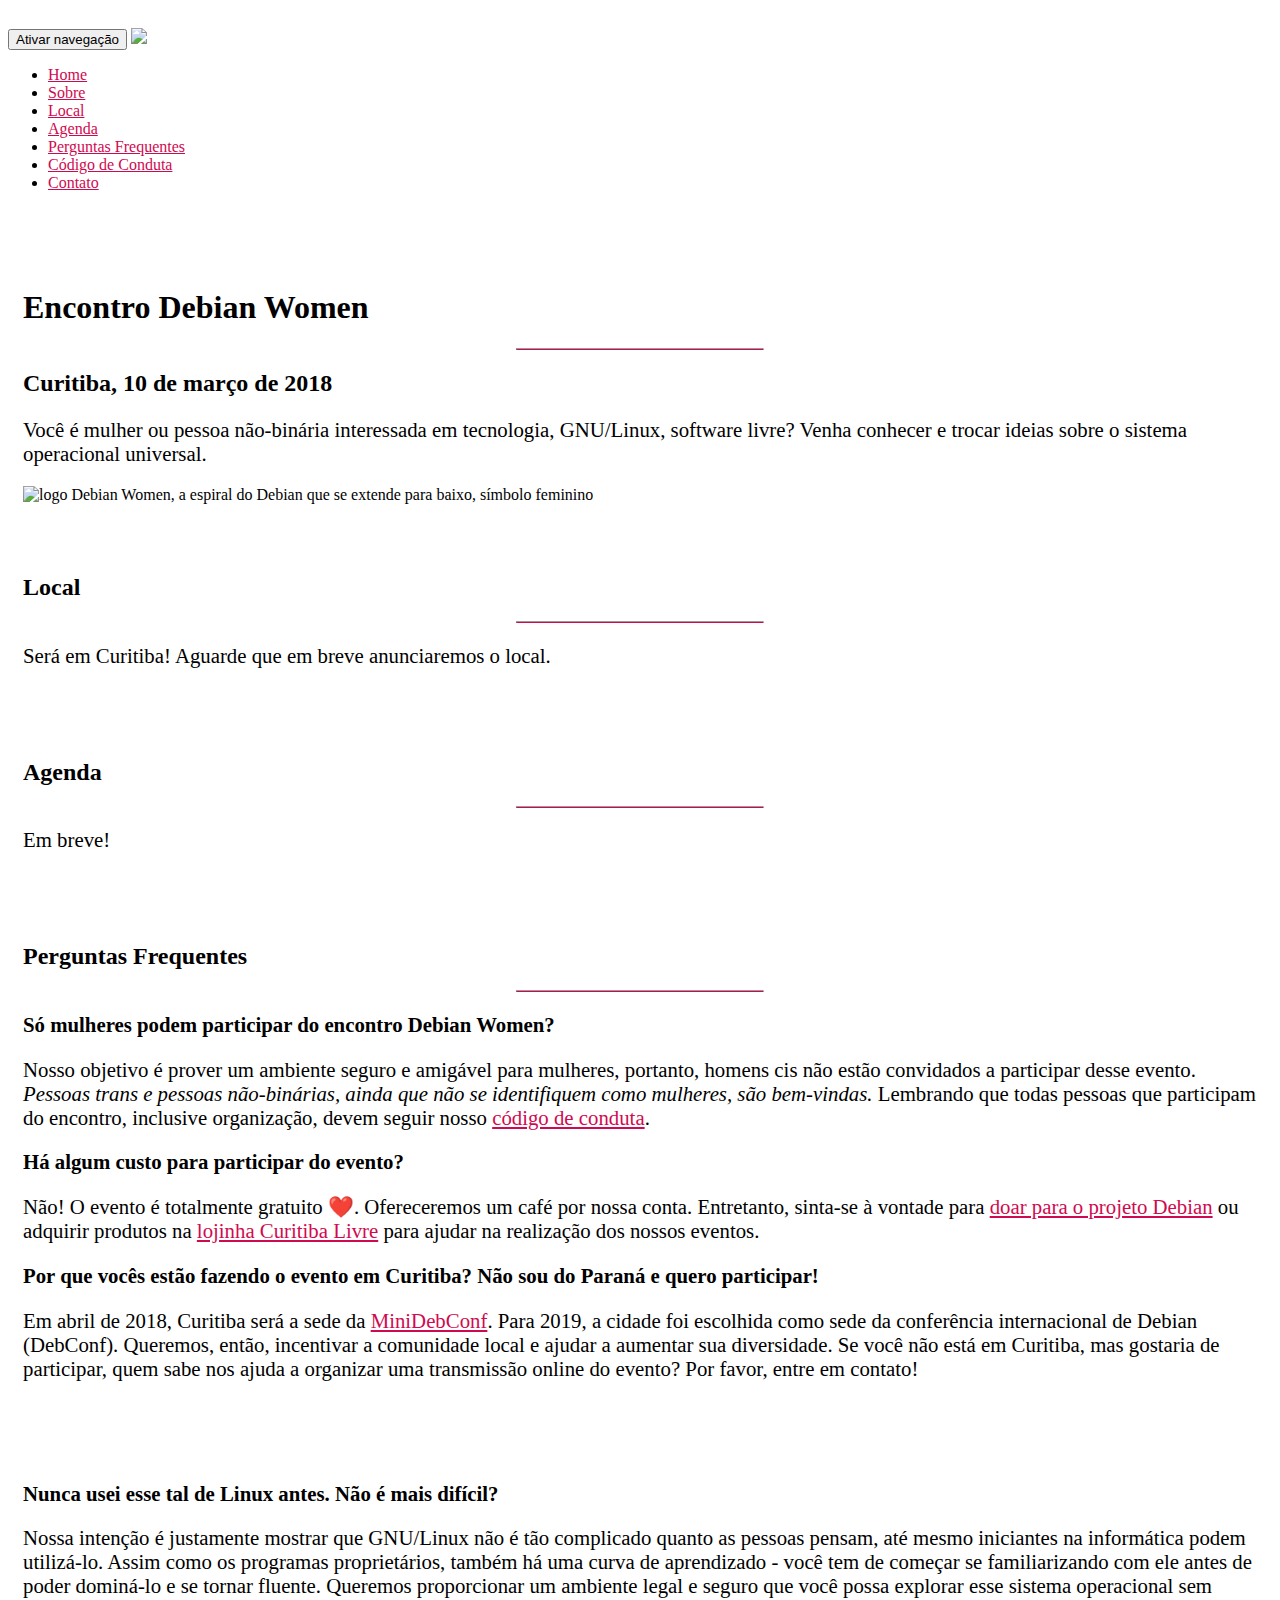
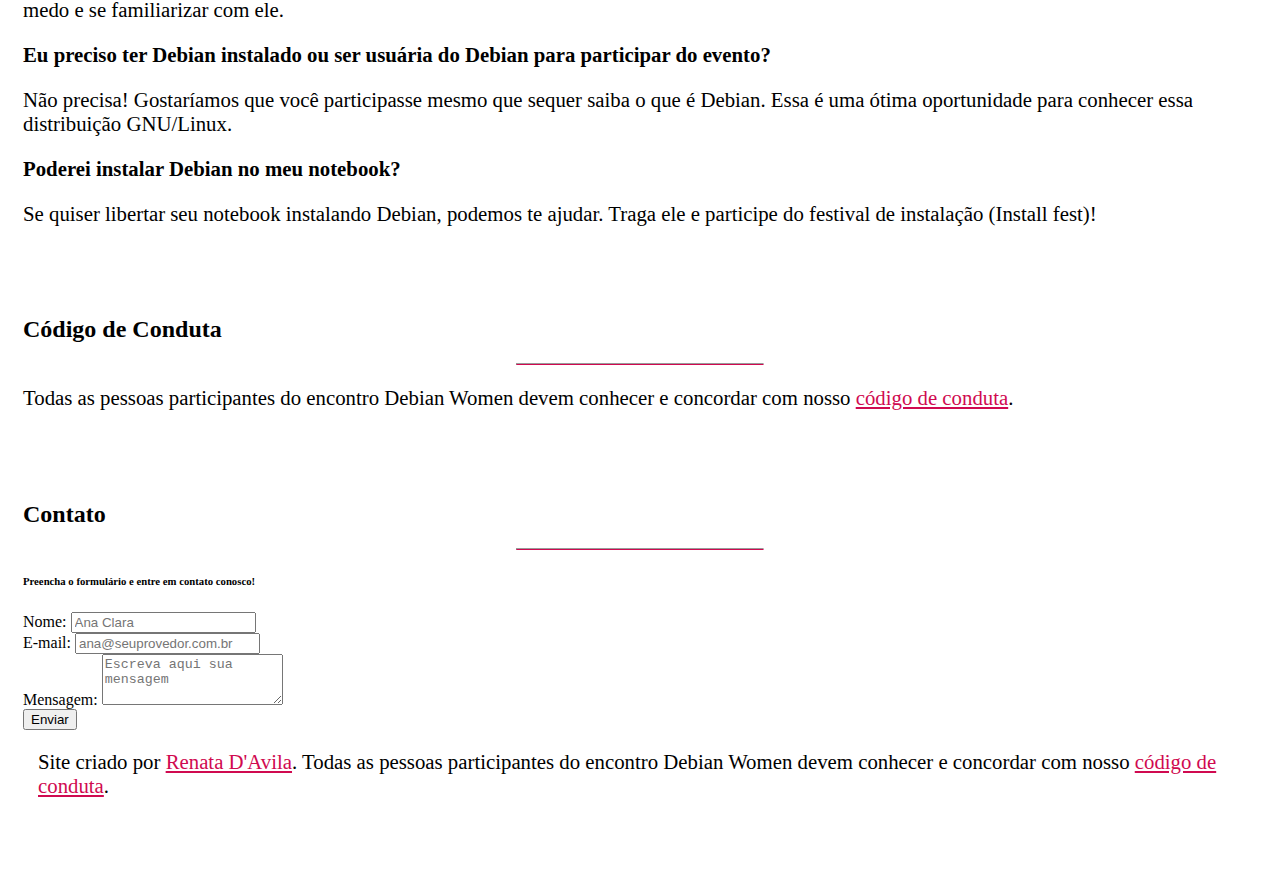
==== index.html @ a3e270f0 "Attempt to make web form work" ====
<!DOCTYPE html>
<html lang="en">
  <head>
    <meta charset="utf-8">
    <meta http-equiv="X-UA-Compatible" content="IE=edge">
    <meta name="viewport" content="width=device-width, initial-scale=1">
    <!-- The above 3 meta tags *must* come first in the head; any other head content must come *after* these tags -->
    <meta name="description" content="">
    <meta name="author" content="">
    <link rel="icon" href="img/favicon.ico">

    <title>Encontro Debian Women</title>

    <!-- Bootstrap core CSS -->
    <link href="bootstrap/css/bootstrap.min.css" rel="stylesheet">

    <!-- Custom styles for this template -->
    <link href="bootstrap/css/styles.css" rel="stylesheet">

    <!-- IE10 viewport hack for Surface/desktop Windows 8 bug -->
    <link href="bootstrap/css/ie10-viewport-bug-workaround.css" rel="stylesheet">

    <!-- HTML5 shim and Respond.js for IE8 support of HTML5 elements and media queries -->
    <!--[if lt IE 9]>
      <script src="https://oss.maxcdn.com/html5shiv/3.7.3/html5shiv.min.js"></script>
      <script src="https://oss.maxcdn.com/respond/1.4.2/respond.min.js"></script>
    <![endif]-->
  </head>

  <body data-spy="scroll" data-target="#navbar">

    <!-- Fixed navbar -->
    <nav class="navbar navbar-default navbar-fixed-top">
      <div class="container">
        <div class="navbar-header">
          <button type="button" class="navbar-toggle collapsed" data-toggle="collapse" data-target="#navbar" aria-expanded="false" aria-controls="navbar">
            <span class="sr-only">Ativar navegação</span>
            <span class="icon-bar"></span>
            <span class="icon-bar"></span>
            <span class="icon-bar"></span>
          </button>
          <a href="#"><img src="img/favicon.ico" class="navbar-brand" ></img></a>
        </div>
        <div id="navbar" class="collapse navbar-collapse">
          <ul class="nav navbar-nav">
            <li class="active"><a href="#">Home</a></li>
            <li><a href="#about">Sobre</a></li>
            <li><a href="#location">Local</a></li>
            <li><a href="#schedule">Agenda</a></li>
            <li><a href="#faq">Perguntas Frequentes</a></li>
            <li><a href="#coc">Código de Conduta</a></li>
            <li><a href="#contact">Contato</a></li>
          </ul>
        </div><!--/.nav-collapse -->
      </div>
    </nav>

    <!-- Begin page content -->
    <div class="container">
      <div class="page-header text-center" id="about">
        <h1>Encontro Debian Women</h1>
        <hr class="half-danger">
        <h2>Curitiba, 10 de março de 2018</h2>
        <p class="lead text-center">Você é mulher ou pessoa não-binária interessada em tecnologia, GNU/Linux, software livre? Venha conhecer e trocar ideias sobre o sistema operacional universal.</p>
        <img src="img/dw_160.png" alt="logo Debian Women, a espiral do Debian que se extende para baixo, símbolo feminino"
      </div>
      <div class="row text-center" id="location">
          <h2>Local</h2>
          <hr class="half-danger">
          <p class="lead">Será em Curitiba! Aguarde que em breve anunciaremos o local.</p>
      </div>
      <div class="row" id="schedule">
          <h2 class="text-center">Agenda</h2>
          <hr class="half-danger">
          <p class="lead text-center">Em breve!</p>
          <!--
          <div class="col-sm-12 col-md-6 col-md-offset-3">
            <ul class="list-group">
              <li class="list-group-item">Cras justo odio</li>
              <li class="list-group-item">Dapibus ac facilisis in</li>
              <li class="list-group-item">Morbi leo risus</li>
              <li class="list-group-item">Porta ac consectetur ac</li>
              <li class="list-group-item">Vestibulum at eros</li>
            </ul>
        </div>
        !-->
      </div>
      <div class="row" id="faq">
          <h2 class="text-center">Perguntas Frequentes</h2>
          <hr class="half-danger">
              <div class="col-md-4">
                  <p><b>Só mulheres podem participar do encontro Debian Women? </b></p>
                  <p>Nosso objetivo é prover um ambiente seguro e amigável para mulheres, portanto, homens cis não estão convidados a participar desse evento. <em>Pessoas trans e pessoas não-binárias, ainda que não se identifiquem como mulheres, são bem-vindas.</em> Lembrando que todas pessoas que participam do encontro, inclusive organização, devem seguir nosso <a href="coc-pt-br.html">código de conduta</a>.</p>
              </div>

              <div class="col-md-4">
                  <p><b>Há algum custo para participar do evento?</b></p>
                  <p>Não! O evento é totalmente gratuito ❤️. Ofereceremos um café por nossa conta. Entretanto, sinta-se à vontade para <a href="https://www.debian.org/donations.pt.html">doar para o projeto Debian</a> ou adquirir produtos na <a href="http://loja.curitibalivre.org.br/">lojinha Curitiba Livre</a> para ajudar na realização dos nossos eventos.</p>
              </div>

              <div class="col-md-4">
                  <p><b>Por que vocês estão fazendo o evento em Curitiba? Não sou do Paraná e quero participar!</b></p>
                  <p>Em abril de 2018, Curitiba será a sede da <a href="https://minidebconf.curitiba.br/">MiniDebConf</a>. Para 2019, a cidade foi escolhida como sede da conferência internacional de Debian (DebConf). Queremos, então, incentivar a comunidade local e ajudar a aumentar sua diversidade. Se você não está em Curitiba, mas gostaria de participar, quem sabe nos ajuda a organizar uma transmissão online do evento? Por favor, entre em contato!</p>
              </div>
          </div>

          <div class="row" style="margin-top: 30px">
              <div class="col-md-4">
                  <p><b>Nunca usei esse tal de Linux antes. Não é mais difícil?</b></p>
                  <p>Nossa intenção é justamente mostrar que GNU/Linux não é tão complicado quanto as pessoas pensam, até mesmo iniciantes na informática podem utilizá-lo. Assim como os programas proprietários, também há uma curva de aprendizado - você tem de começar se familiarizando com ele antes de poder dominá-lo e se tornar fluente. Queremos proporcionar um ambiente legal e seguro que você possa explorar esse sistema operacional sem medo e se familiarizar com ele.</p>
              </div>

              <div class="col-md-4">
                  <p><b>Eu preciso ter Debian instalado ou ser usuária do Debian para participar do evento?</b></p>
                  <p>
                  Não precisa! Gostaríamos que você participasse mesmo que sequer saiba o que é Debian. Essa é uma ótima oportunidade para conhecer essa distribuição GNU/Linux.
                  </p>
              </div>

              <div class="col-md-4">
                  <p><b>Poderei instalar Debian no meu notebook?</p></b>
                  <p>Se quiser libertar seu notebook instalando Debian, podemos te ajudar. Traga ele e participe do festival de instalação (Install fest)!</p>
              </div>
          </div>

      <div class="row text-center" id="coc">
          <h2>Código de Conduta</h2>
          <hr class="half-danger">
          <p class="lead">Todas as pessoas participantes do encontro Debian Women devem conhecer e concordar com nosso <a href="coc-pt-br.html">código de conduta</a>.</p>
      </div>
      <div class="row text-center" id="contact">
          <div class="col-xs-12 col-sm-10 col-md-4 col-sm-offset-1 col-md-offset-4">
          <h2>Contato</h2>
          <hr class="half-danger">
          <h6 class="text-center">Preencha o formulário e entre em contato conosco!</h6>
           <form action="https://formspree.io/pyladiespoa@openmailbox.org" role="form" method="POST" autocomplete="on">
             <div class="form-group">
                 <label for="name">Nome:</label>
                 <input type="text" name="Nome" class="form-control" id="name" placeholder="Ana Clara">
             </div>
             <div class="form-group">
                 <label for="email">E-mail:</label>
                 <input type="email" name="_replyto" class="form-control" id="email" placeholder="ana@seuprovedor.com.br">
             </div>
             <div class="form-group">
               <label for="comment">Mensagem:</label>
               <textarea class="form-control" name="Mensagem" rows="3" id="comment" placeholder="Escreva aqui sua mensagem"></textarea>
             </div>
             <input type="hidden" name="_subject" value="Encontro Debian Women" />
             <input type="hidden" name="_format" value="plain" />
             <input type="text" name="_gotcha" style="display:none" />
             <div class="text-center">
               <button type="submit" value="Send" class="btn btn-danger text-uppercase">Enviar</button>
           </div>
</div>
      </div>
    </div>

    <footer class="footer">
      <div class="container">
        <p class="text-muted text-center">Site criado por <a href="https://rsip22.github.io/portfolio/">Renata D'Avila</a>. Todas as pessoas participantes do encontro Debian Women devem conhecer e concordar com nosso <a href="coc-pt-br.html">código de conduta</a>.</p>
      </div>
    </footer>


    <!-- Bootstrap core JavaScript
    ================================================== -->
    <!-- Placed at the end of the document so the pages load faster -->
    <script src="bootstrap/js/jquery-3.3.1.min.js"></script>
    <script src="bootstrap/js/bootstrap.min.js"></script>
    <!-- IE10 viewport hack for Surface/desktop Windows 8 bug -->
    <script src="bootstrap/js/ie10-viewport-bug-workaround.js"></script>
  </body>
</html>
---- bootstrap/css/styles.css ----
html {
  position: relative;
  min-height: 100%;
}
body {
  /* Margin bottom by footer height */
  padding-top: 20px;
  margin-bottom: 60px;
  position: relative;
}
.half-danger {
    border-bottom: 1px solid #d00a50;
    width: 20%;
    margin-top: 0px;

}
hr {
    border-bottom: 1px solid #d00a50;
}
a {
    color: #d00a50;
}
p {
    font-size: 1.3em;
}
.row {
    padding-top: 50px;
}

/* Sticky footer styles
-------------------------------------------------- */

.footer {
  bottom: 0;
  width: 100%;
  /* Set the fixed height of the footer here */
  height: 60px;
}


/* Custom page CSS
-------------------------------------------------- */
/* Not required for template or sticky footer method. */

body > .container {
  padding: 60px 15px 0;
}
.container .text-muted {
  margin: 20px 0;
}

.footer > .container {
  padding-right: 15px;
  padding-left: 15px;
}

code {
  font-size: 80%;
}
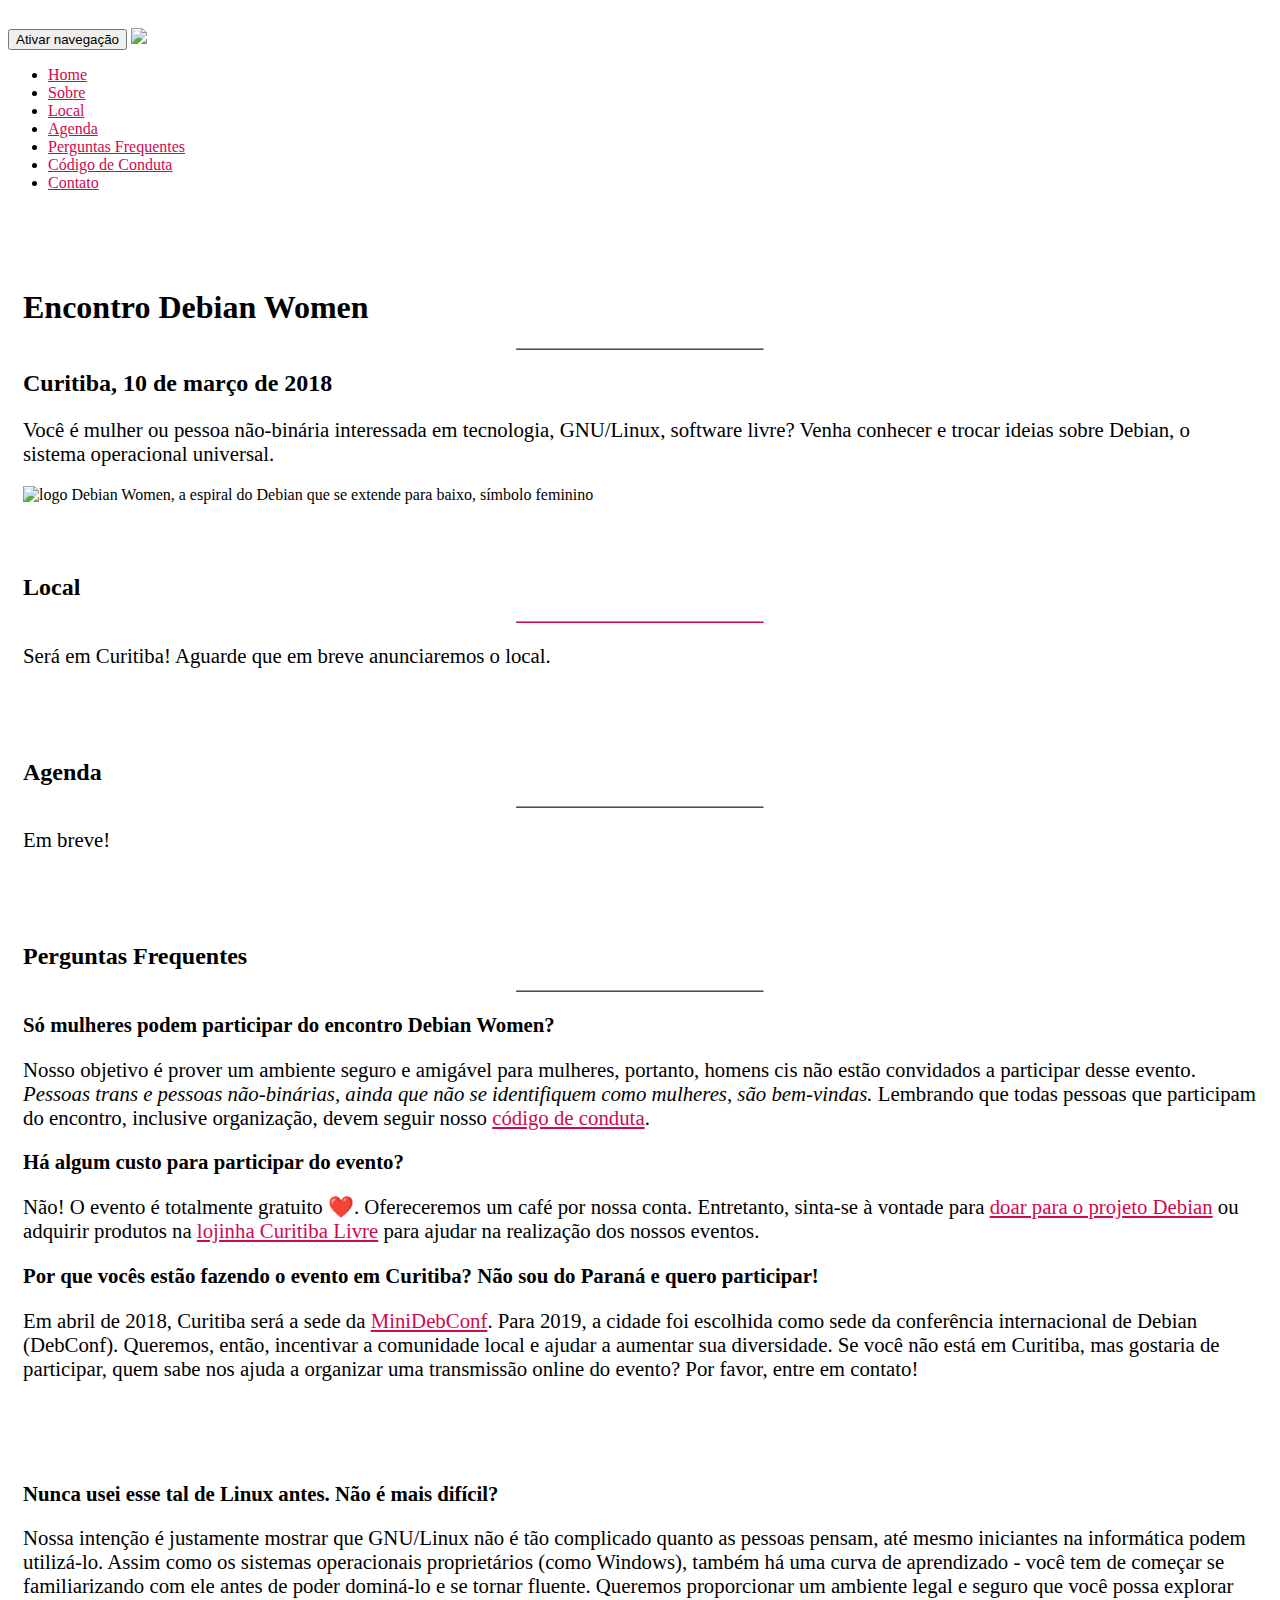
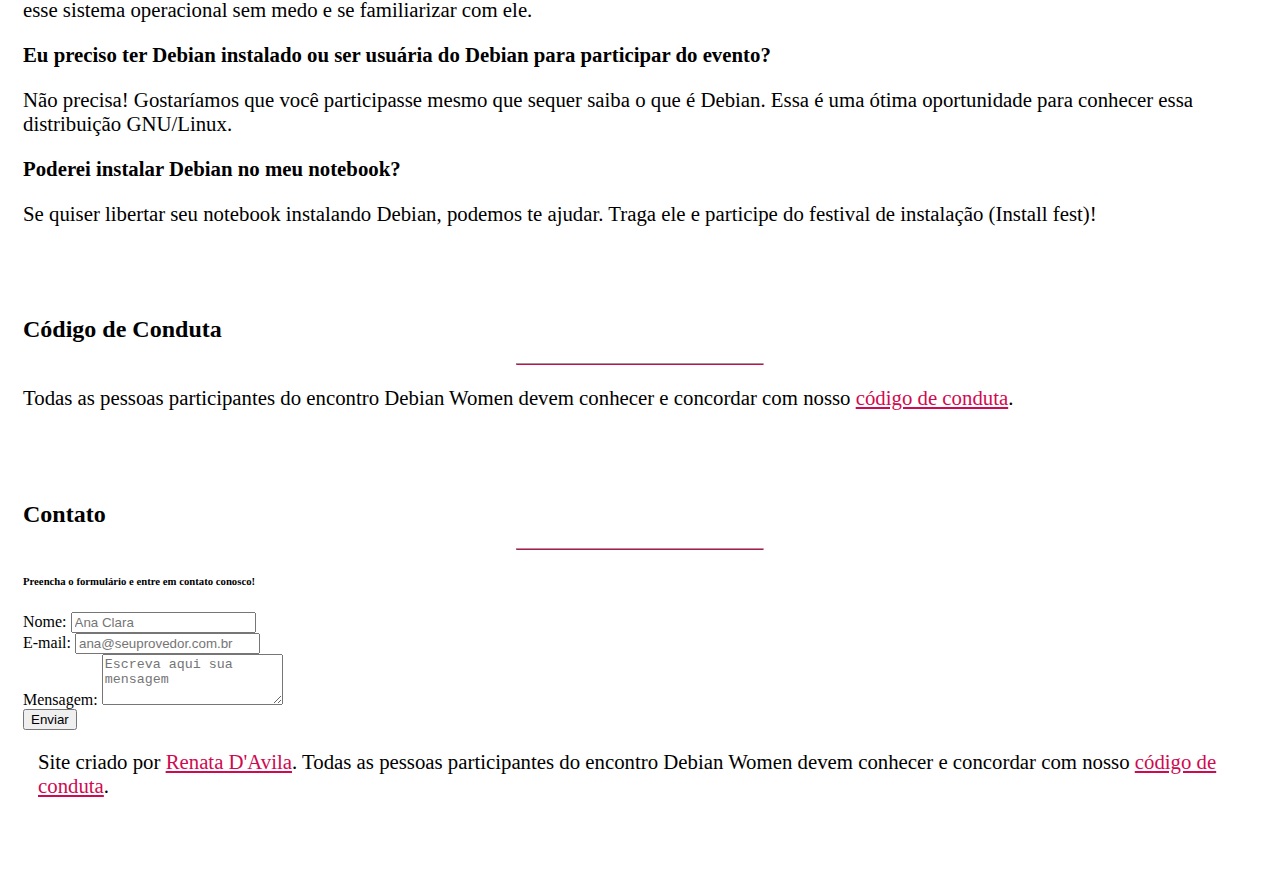
==== commit fc783096: "Improving language" ====
--- a/index.html
+++ b/index.html
@@ -5,8 +5,14 @@
     <meta http-equiv="X-UA-Compatible" content="IE=edge">
     <meta name="viewport" content="width=device-width, initial-scale=1">
     <!-- The above 3 meta tags *must* come first in the head; any other head content must come *after* these tags -->
-    <meta name="description" content="">
     <meta name="author" content="">
+
+    <meta property="og:type" content="website"/>
+    <meta property="og:title" content="Encontro Debian Women"/>
+    <meta property="og:url" content="https://debianwomenbr.github.io"/>
+    <meta property="og:description" content="Curitiba, 10 de março de 2018."/>
+    <meta property="og:image" content="https://debianwomenbr.github.io/img/dw_wp.png"/>
+
     <link rel="icon" href="img/favicon.ico">
 
     <title>Encontro Debian Women</title>
@@ -61,7 +67,7 @@
         <h1>Encontro Debian Women</h1>
         <hr class="half-danger">
         <h2>Curitiba, 10 de março de 2018</h2>
-        <p class="lead text-center">Você é mulher ou pessoa não-binária interessada em tecnologia, GNU/Linux, software livre? Venha conhecer e trocar ideias sobre o sistema operacional universal.</p>
+        <p class="lead text-center">Você é mulher ou pessoa não-binária interessada em tecnologia, GNU/Linux, software livre? Venha conhecer e trocar ideias sobre Debian, o sistema operacional universal.</p>
         <img src="img/dw_160.png" alt="logo Debian Women, a espiral do Debian que se extende para baixo, símbolo feminino"
       </div>
       <div class="row text-center" id="location">
@@ -107,7 +113,7 @@
           <div class="row" style="margin-top: 30px">
               <div class="col-md-4">
                   <p><b>Nunca usei esse tal de Linux antes. Não é mais difícil?</b></p>
-                  <p>Nossa intenção é justamente mostrar que GNU/Linux não é tão complicado quanto as pessoas pensam, até mesmo iniciantes na informática podem utilizá-lo. Assim como os programas proprietários, também há uma curva de aprendizado - você tem de começar se familiarizando com ele antes de poder dominá-lo e se tornar fluente. Queremos proporcionar um ambiente legal e seguro que você possa explorar esse sistema operacional sem medo e se familiarizar com ele.</p>
+                  <p>Nossa intenção é justamente mostrar que GNU/Linux não é tão complicado quanto as pessoas pensam, até mesmo iniciantes na informática podem utilizá-lo. Assim como os sistemas operacionais proprietários (como Windows), também há uma curva de aprendizado - você tem de começar se familiarizando com ele antes de poder dominá-lo e se tornar fluente. Queremos proporcionar um ambiente legal e seguro que você possa explorar esse sistema operacional sem medo e se familiarizar com ele.</p>
               </div>
 
               <div class="col-md-4">
@@ -130,29 +136,31 @@
       </div>
       <div class="row text-center" id="contact">
           <div class="col-xs-12 col-sm-10 col-md-4 col-sm-offset-1 col-md-offset-4">
-          <h2>Contato</h2>
-          <hr class="half-danger">
-          <h6 class="text-center">Preencha o formulário e entre em contato conosco!</h6>
-           <form action="https://formspree.io/pyladiespoa@openmailbox.org" role="form" method="POST" autocomplete="on">
-             <div class="form-group">
-                 <label for="name">Nome:</label>
-                 <input type="text" name="Nome" class="form-control" id="name" placeholder="Ana Clara">
-             </div>
-             <div class="form-group">
-                 <label for="email">E-mail:</label>
-                 <input type="email" name="_replyto" class="form-control" id="email" placeholder="ana@seuprovedor.com.br">
-             </div>
-             <div class="form-group">
-               <label for="comment">Mensagem:</label>
-               <textarea class="form-control" name="Mensagem" rows="3" id="comment" placeholder="Escreva aqui sua mensagem"></textarea>
-             </div>
-             <input type="hidden" name="_subject" value="Encontro Debian Women" />
-             <input type="hidden" name="_format" value="plain" />
-             <input type="text" name="_gotcha" style="display:none" />
-             <div class="text-center">
-               <button type="submit" value="Send" class="btn btn-danger text-uppercase">Enviar</button>
-           </div>
-</div>
+              <h2>Contato</h2>
+              <hr class="half-danger">
+              <h6 class="text-center">Preencha o formulário e entre em contato conosco!</h6>
+              <form action="https://formspree.io/chiara.pieta@gmail.com" id="contact_form" role="form" method="POST" autocomplete="on">
+                  <div class="form-group">
+                      <label for="name">Nome:</label>
+                      <input type="text" name="Nome" class="form-control" id="name" placeholder="Ana Clara">
+                  </div>
+                  <div class="form-group">
+                      <label for="email">E-mail:</label>
+                      <input type="email" name="_replyto" class="form-control" id="email" placeholder="ana@seuprovedor.com.br">
+                  </div>
+                  <div class="form-group">
+                      <label for="comment">Mensagem:</label>
+                      <textarea class="form-control" name="Mensagem" rows="3" id="comment" placeholder="Escreva aqui sua mensagem"></textarea>
+                  </div>
+                  <input type="hidden" name="_subject" value="Encontro Debian Women" />
+                  <input type="hidden" name="_format" value="plain" />
+                  <input type="text" name="_gotcha" style="display:none" />
+                  <input type="hidden" name="_language" value="pt" />
+                  <div class="text-center">
+                      <button type="submit" value="Send" class="btn btn-danger text-uppercase">Enviar</button>
+                  </div>
+              </form>
+          </div>
       </div>
     </div>
 
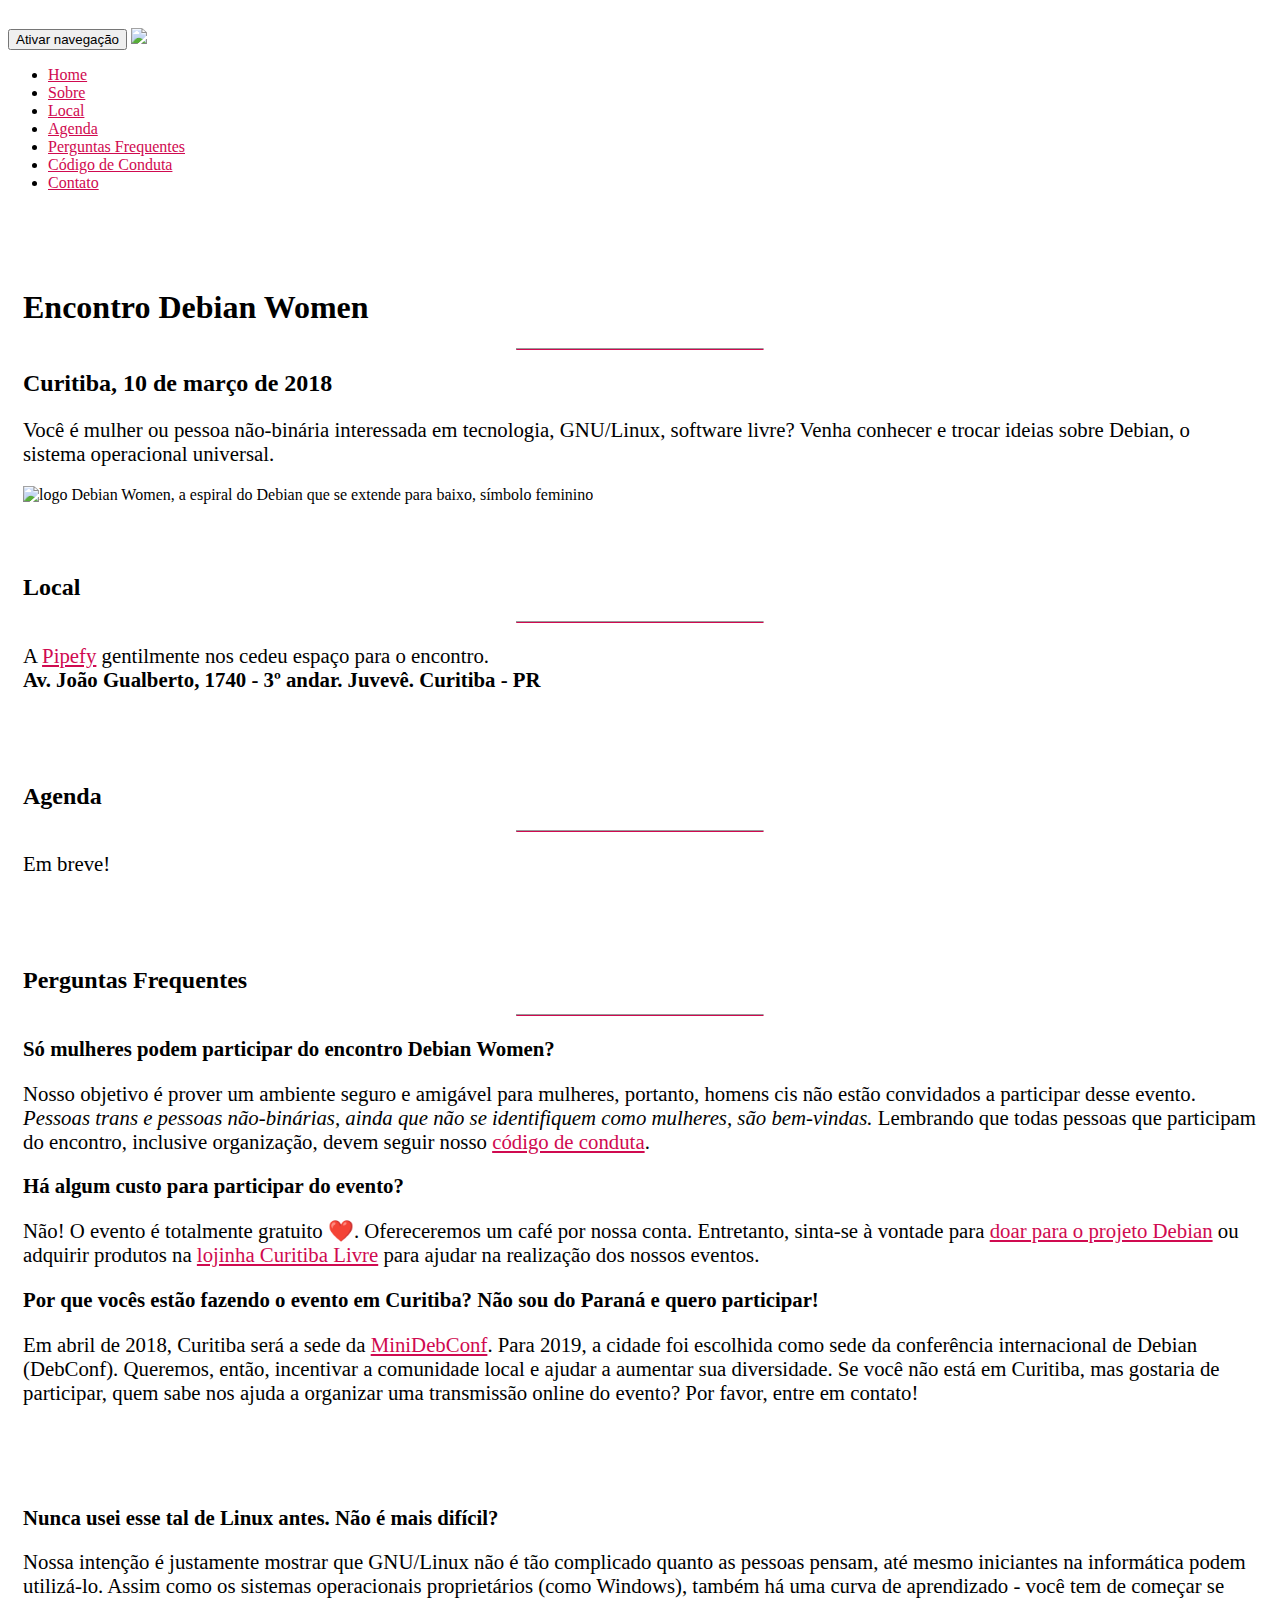
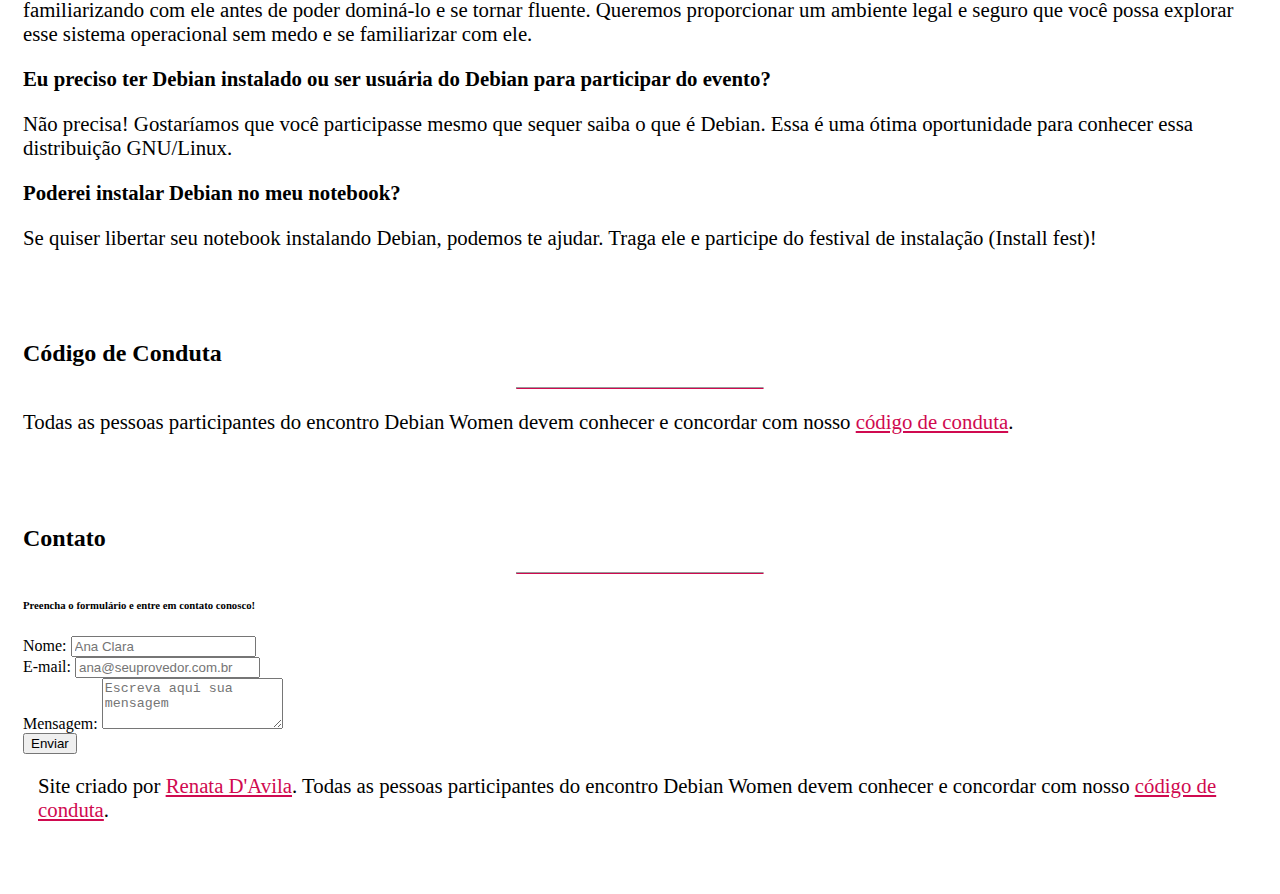
==== commit ccf65d5d: "Update location" ====
--- a/index.html
+++ b/index.html
@@ -73,7 +73,7 @@
       <div class="row text-center" id="location">
           <h2>Local</h2>
           <hr class="half-danger">
-          <p class="lead">Será em Curitiba! Aguarde que em breve anunciaremos o local.</p>
+          <p class="lead">A <a href="https://www.pipefy.com/">Pipefy</a> gentilmente nos cedeu espaço para o encontro. <br><strong>Av. João Gualberto, 1740 - 3º andar. Juvevê. Curitiba - PR</strong></p>
       </div>
       <div class="row" id="schedule">
           <h2 class="text-center">Agenda</h2>
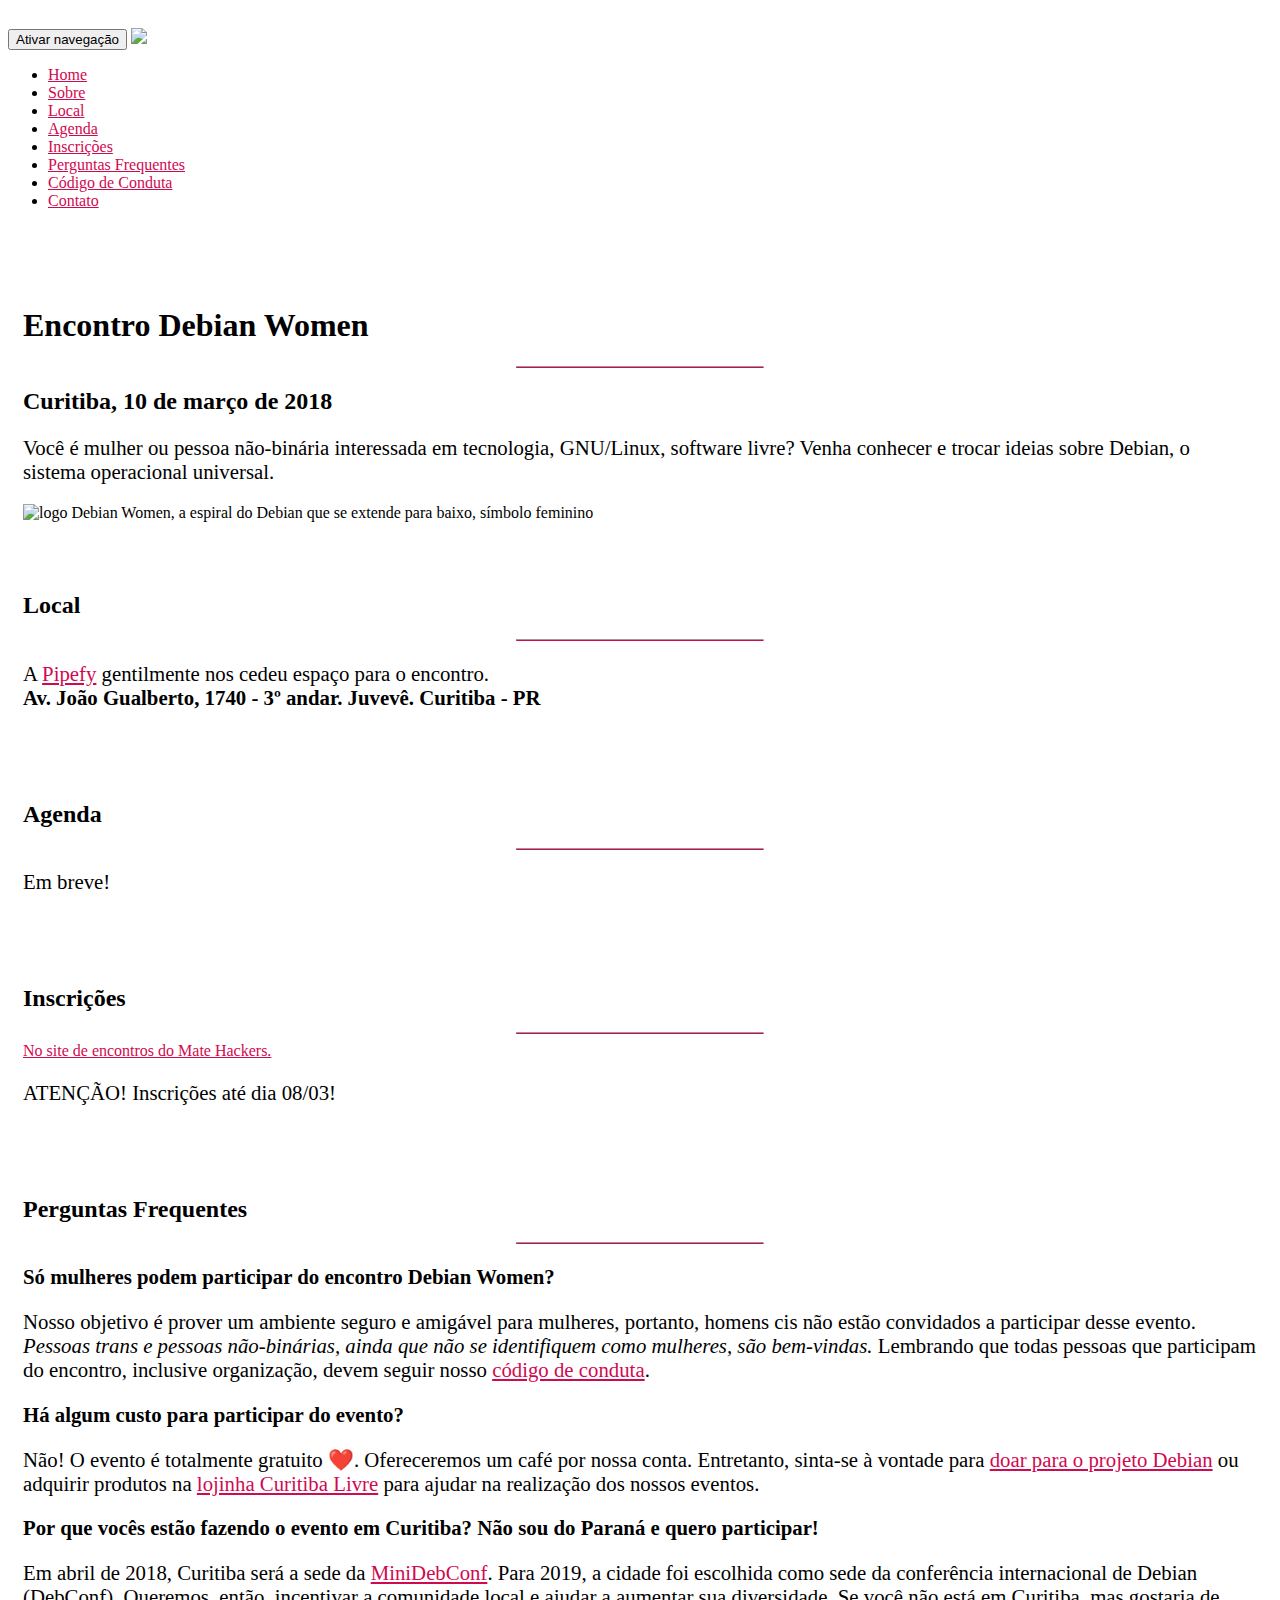
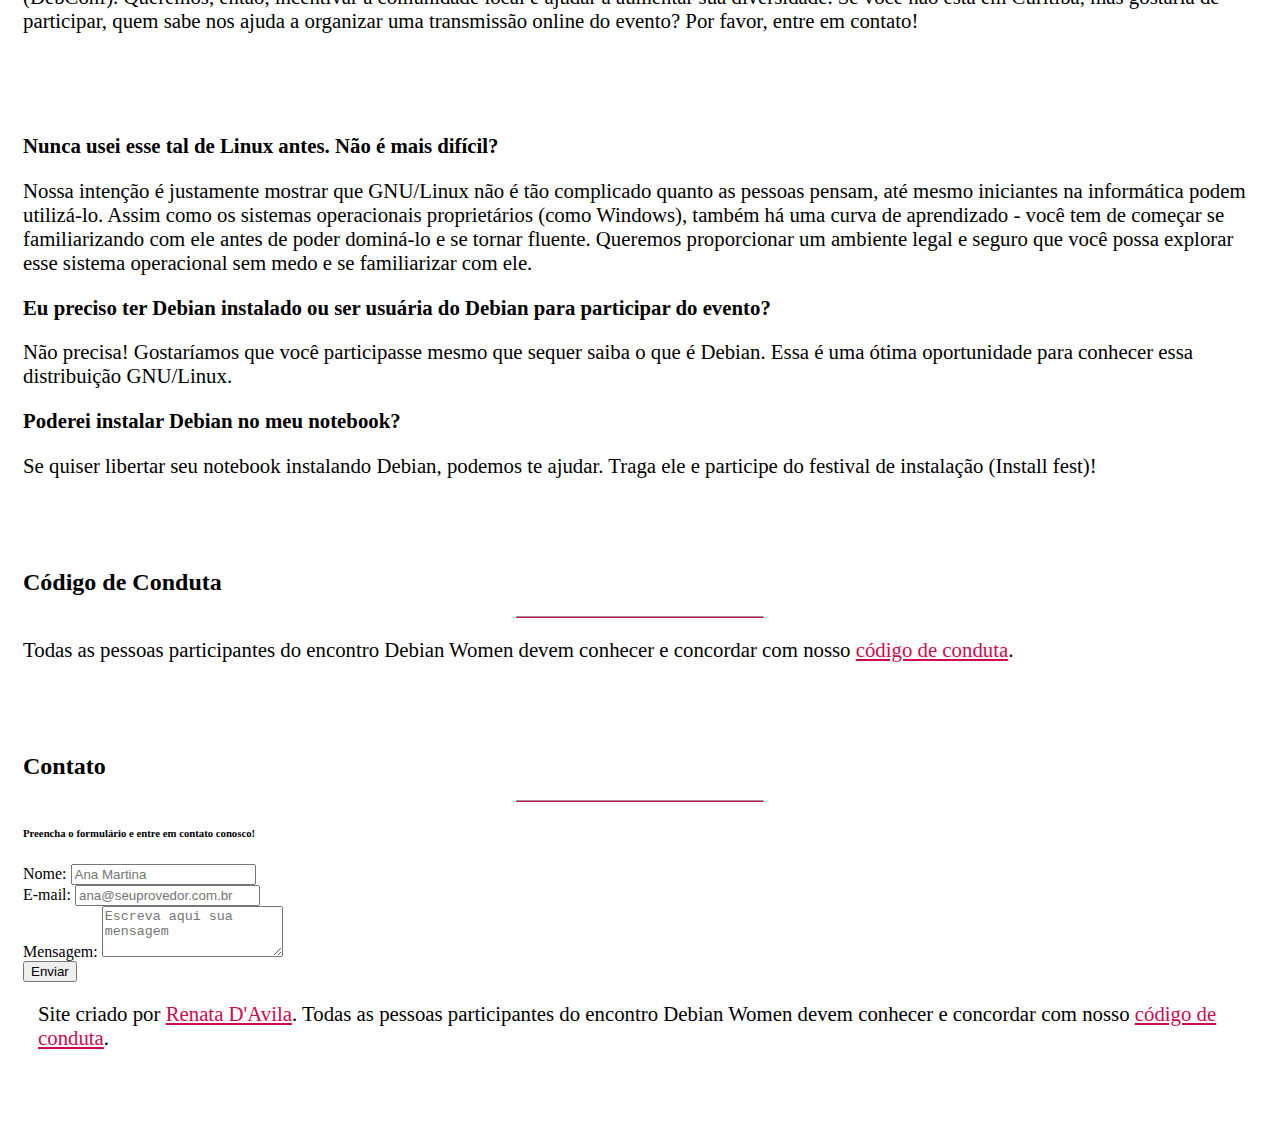
==== commit f1ffbb4f: "Coloca link inscrições" ====
--- a/index.html
+++ b/index.html
@@ -53,6 +53,7 @@
             <li><a href="#about">Sobre</a></li>
             <li><a href="#location">Local</a></li>
             <li><a href="#schedule">Agenda</a></li>
+            <li><a href="#register">Inscrições</a></li>
             <li><a href="#faq">Perguntas Frequentes</a></li>
             <li><a href="#coc">Código de Conduta</a></li>
             <li><a href="#contact">Contato</a></li>
@@ -81,15 +82,31 @@
           <p class="lead text-center">Em breve!</p>
           <!--
           <div class="col-sm-12 col-md-6 col-md-offset-3">
+          <h4 class="text-danger">Manhã</h4>
             <ul class="list-group">
               <li class="list-group-item">Cras justo odio</li>
               <li class="list-group-item">Dapibus ac facilisis in</li>
               <li class="list-group-item">Morbi leo risus</li>
-              <li class="list-group-item">Porta ac consectetur ac</li>
+              <li class="list-group-item">Install fest</li>
+              <li class="list-group-item">Vestibulum at eros</li>
+            </ul>
+            <h4 class="text-danger">Tarde</h4>
+            <ul class="list-group">
+              <li class="list-group-item">Cras justo odio</li>
+              <li class="list-group-item">Dapibus ac facilisis in</li>
+              <li class="list-group-item">Morbi leo risus</li>
+              <li class="list-group-item">Install fest</li>
               <li class="list-group-item">Vestibulum at eros</li>
             </ul>
         </div>
-        !-->
+    -->
+
+      </div>
+      <div class="row" id="register">
+          <h2 class="text-center">Inscrições</h2>
+          <hr class="half-danger">
+          <a href="https://encontros.matehackers.org/pt/projects/60-encontro-debian-women" class="lead text-center">No site de encontros do Mate Hackers.</a>
+          <p class="lead">ATENÇÃO! Inscrições até dia 08/03!</p>
       </div>
       <div class="row" id="faq">
           <h2 class="text-center">Perguntas Frequentes</h2>
@@ -142,7 +159,7 @@
               <form action="https://formspree.io/chiara.pieta@gmail.com" id="contact_form" role="form" method="POST" autocomplete="on">
                   <div class="form-group">
                       <label for="name">Nome:</label>
-                      <input type="text" name="Nome" class="form-control" id="name" placeholder="Ana Clara">
+                      <input type="text" name="Nome" class="form-control" id="name" placeholder="Ana Martina">
                   </div>
                   <div class="form-group">
                       <label for="email">E-mail:</label>
